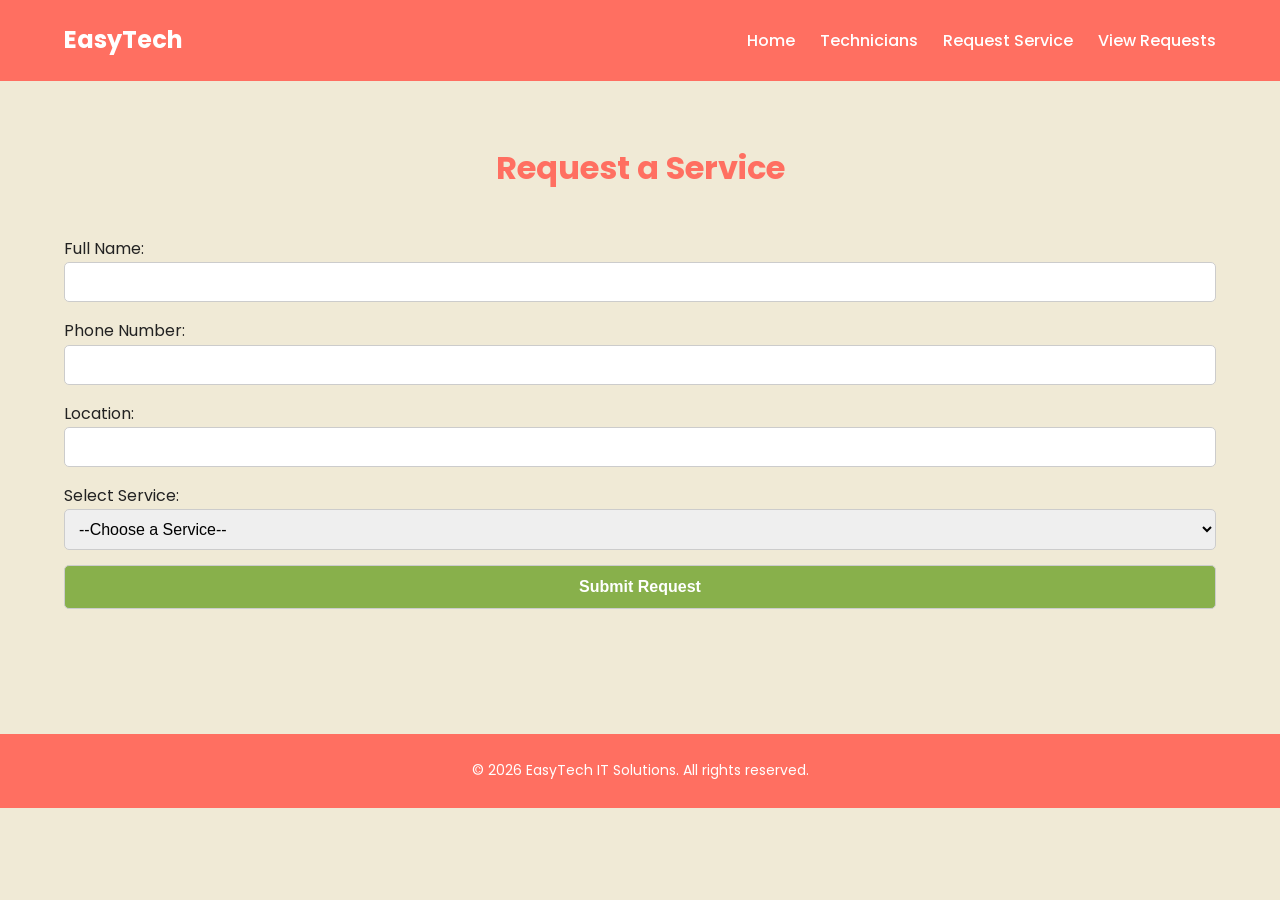
==== request.html @ 1279c51f "Initial project setup: added HTML pages, CSS, JS, images, and README" ====
<!DOCTYPE html>
<html lang="en">
<head>
    <meta charset="UTF-8">
    <meta name="viewport" content="width=device-width, initial-scale=1.0">
    <title>EasyTech IT Solutions - Request Service</title>
    <link href="https://fonts.googleapis.com/css2?family=Poppins:wght@300;500;700&display=swap" rel="stylesheet">
    <link rel="stylesheet" href="css/styles.css">
</head>
<body>

<header class="navbar">
    <div class="container nav-container">
        <h2 class="logo">EasyTech</h2>
        <nav>
            <ul>
                <li><a href="index.html">Home</a></li>
                <li><a href="technicians.html">Technicians</a></li>
                <li><a href="request.html">Request Service</a></li>
                <li><a href="requests.html">View Requests</a></li>
            </ul>
        </nav>
    </div>
</header>

<section class="page-section">
    <div class="container">
        <h1 class="section-title">Request a Service</h1>
        <form id="request-form">
            <label for="name">Full Name:</label>
            <input type="text" id="name" required>

            <label for="phone">Phone Number:</label>
            <input type="text" id="phone" required>

            <label for="location">Location:</label>
            <input type="text" id="location" required>

            <label for="service">Select Service:</label>
            <select id="service" required></select>

            <button type="submit" class="btn-primary">Submit Request</button>
        </form>
        <p id="form-msg" style="margin-top:10px;"></p>
    </div>
</section>

<footer>
    <div class="container">
        <p>&copy; 2026 EasyTech IT Solutions. All rights reserved.</p>
    </div>
</footer>

<script src="js/script.js"></script>
<script>
    const serviceSelect = document.getElementById('service');
    populateServiceDropdown(serviceSelect);

    const form = document.getElementById('request-form');
    const formMsg = document.getElementById('form-msg');

    form.addEventListener('submit', (e) => {
        e.preventDefault();

        const name = document.getElementById('name').value.trim();
        const phone = document.getElementById('phone').value.trim();
        const location = document.getElementById('location').value.trim();
        const serviceId = parseInt(document.getElementById('service').value);

        if (!name || !phone || !location || !serviceId) {
            formMsg.style.color = "red";
            formMsg.textContent = "Please fill in all fields correctly.";
            return;
        }

        const service = services.find(s => s.id === serviceId);
        const tech = getTechnicianById(service.technicianId);

        const newRequest = {
            id: Date.now(),
            name,
            phone,
            location,
            service: service.name,
            price: service.price,
            technician: tech.name,
            completed: false
        };

        requests.push(newRequest);
        saveRequests();

        localStorage.setItem('newRequestNotification', JSON.stringify({
            message: `Request for "${service.name}" submitted successfully!`,
            timestamp: Date.now()
        }));

        formMsg.style.color = "green";
        formMsg.textContent = `Request for "${service.name}" submitted successfully!`;
        form.reset();
    });
</script>

</body>
</html>
---- css/styles.css ----
/* Reset */
* {
    margin: 0;
    padding: 0;
    box-sizing: border-box;
}

/* Root Colors (Pinterest inspired) */
:root {
    --primary-color: #FF6F61;   /* Coral */
    --accent-color: #6B5B95;    /* Purple */
    --secondary-color: #88B04B; /* Green */
    --light-gray: #F0EAD6;      /* Light background */
    --text-color: #222;         /* Dark text for visibility */
}

/* Base */
body {
    font-family: 'Poppins', sans-serif;
    background-color: var(--light-gray);
    color: var(--text-color);
    line-height: 1.7;
}

/* Container */
.container {
    width: 90%;
    max-width: 1200px;
    margin: auto;
}

/* ================= NAVBAR ================= */
.navbar {
    padding: 20px 0;
    background: var(--primary-color);
}

.nav-container {
    display: flex;
    justify-content: space-between;
    align-items: center;
}

.logo {
    font-weight: 700;
    color: white;
}

nav ul {
    display: flex;
    list-style: none;
    gap: 25px;
}

nav ul li a {
    text-decoration: none;
    color: white;
    font-weight: 500;
    transition: 0.3s;
}

nav ul li a:hover {
    color: var(--accent-color);
}

/* ================= HERO ================= */
.hero {
    padding: 80px 0;
    background: linear-gradient(135deg, var(--primary-color), var(--accent-color));
    color: white;
}

.hero-content {
    display: flex;
    justify-content: space-between;
    align-items: center;
    gap: 30px;
}

.hero-text h1 {
    font-size: 42px;
    margin-bottom: 20px;
}

.hero-text p {
    margin-bottom: 25px;
    font-size: 18px;
}

/* Button */
.btn-primary {
    background: var(--secondary-color);
    color: white;
    padding: 12px 28px;
    border-radius: 5px;
    text-decoration: none;
    font-weight: 600;
}

.btn-primary:hover {
    opacity: 0.85;
}

.hero-image img {
    width: 100%;
    max-width: 400px;
    border-radius: 10px;
}

/* ================= SECTIONS ================= */
.page-section {
    padding: 60px 0;
}

.section-title {
    text-align: center;
    font-size: 32px;
    margin-bottom: 40px;
    color: var(--primary-color);
}

/* Cards Grid */
.services-grid {
    display: grid;
    grid-template-columns: repeat(auto-fit, minmax(280px, 1fr));
    gap: 25px;
}

/* Cards */
.card {
    background: white;
    padding: 20px;
    border-radius: 10px;
    box-shadow: 0 4px 15px rgba(0,0,0,0.1);
    transition: 0.3s;
}

.card:hover {
    transform: translateY(-5px);
}

.card h3 {
    margin-bottom: 12px;
    color: var(--primary-color);
}

.card p {
    margin-bottom: 8px;
}

.card a.card-btn {
    color: var(--accent-color);
    text-decoration: none;
    font-weight: 500;
}

.card a.card-btn:hover {
    text-decoration: underline;
}

/* ================= FORM ================= */
form input, form select, form button {
    display: block;
    width: 100%;
    padding: 10px;
    margin-bottom: 15px;
    border-radius: 5px;
    border: 1px solid #ccc;
    font-size: 16px;
}

/* ================= FOOTER ================= */
footer {
    padding: 25px 0;
    text-align: center;
    font-size: 14px;
    color: #333;
    background: var(--primary-color);
    color: white;
    margin-top: 50px;
}

/* ================= RESPONSIVE ================= */
@media (max-width: 992px) {
    .hero-content { flex-direction: column; text-align: center; }
    .hero-image img { max-width: 300px; margin-top: 20px; }
}

@media (max-width: 768px) {
    nav ul { gap: 15px; flex-wrap: wrap; justify-content: center; }
    .hero-text h1 { font-size: 32px; }
    .hero-text p { font-size: 16px; }
}

@media (max-width: 480px) {
    .hero-text h1 { font-size: 26px; }
    .hero-text p { font-size: 14px; }
    .btn-primary { padding: 10px 20px; font-size: 14px; }
}
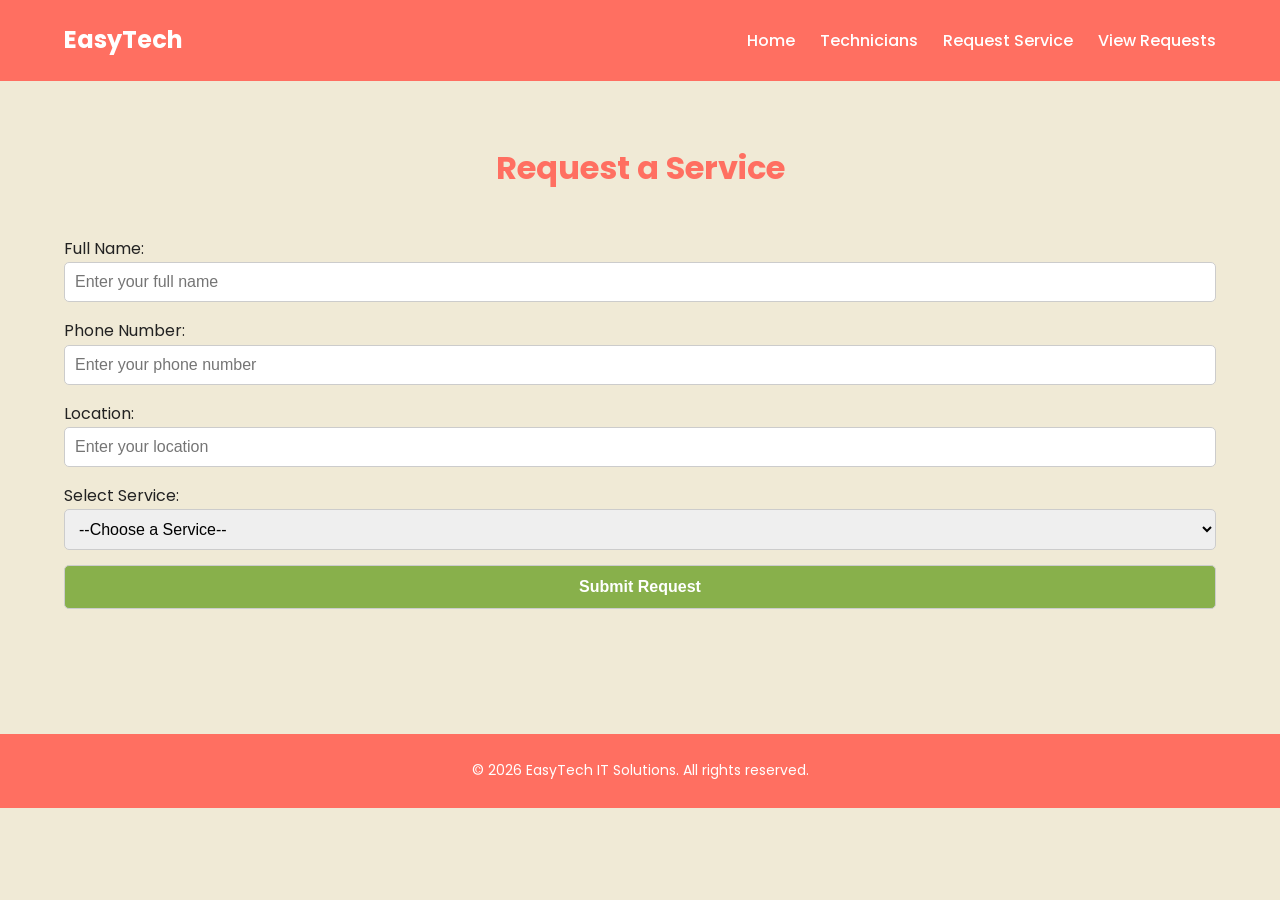
==== commit cb20f817: "Enhance service request form and variable names Updated form fields to include placeholders and rena" ====
--- a/request.html
+++ b/request.html
@@ -23,27 +23,31 @@
     </div>
 </header>
 
-<section class="page-section">
-    <div class="container">
-        <h1 class="section-title">Request a Service</h1>
-        <form id="request-form">
-            <label for="name">Full Name:</label>
-            <input type="text" id="name" required>
+<main>
+    <section class="page-section">
+        <div class="container">
+            <h1 class="section-title">Request a Service</h1>
+            <!-- SERVICE REQUEST FORM -->
+            <form id="request-form">
+                <label for="name">Full Name:</label>
+                <input type="text" id="name" placeholder="Enter your full name" required>
 
-            <label for="phone">Phone Number:</label>
-            <input type="text" id="phone" required>
+                <label for="phone">Phone Number:</label>
+                <input type="text" id="phone" placeholder="Enter your phone number" required>
 
-            <label for="location">Location:</label>
-            <input type="text" id="location" required>
+                <label for="location">Location:</label>
+                <input type="text" id="location" placeholder="Enter your location" required>
 
-            <label for="service">Select Service:</label>
-            <select id="service" required></select>
+                <label for="service">Select Service:</label>
+                <select id="service" required></select>
 
-            <button type="submit" class="btn-primary">Submit Request</button>
-        </form>
-        <p id="form-msg" style="margin-top:10px;"></p>
-    </div>
-</section>
+                <button type="submit" class="btn-primary">Submit Request</button>
+            </form>
+
+            <p id="form-msg" style="margin-top:10px;"></p>
+        </div>
+    </section>
+</main>
 
 <footer>
     <div class="container">
@@ -53,6 +57,7 @@
 
 <script src="js/script.js"></script>
 <script>
+    // Populate service dropdown and handle form submission
     const serviceSelect = document.getElementById('service');
     populateServiceDropdown(serviceSelect);
 
@@ -62,28 +67,28 @@
     form.addEventListener('submit', (e) => {
         e.preventDefault();
 
-        const name = document.getElementById('name').value.trim();
-        const phone = document.getElementById('phone').value.trim();
+        const fullName = document.getElementById('name').value.trim();
+        const phoneNumber = document.getElementById('phone').value.trim();
         const location = document.getElementById('location').value.trim();
         const serviceId = parseInt(document.getElementById('service').value);
 
-        if (!name || !phone || !location || !serviceId) {
+        if (!fullName || !phoneNumber || !location || !serviceId) {
             formMsg.style.color = "red";
             formMsg.textContent = "Please fill in all fields correctly.";
             return;
         }
 
         const service = services.find(s => s.id === serviceId);
-        const tech = getTechnicianById(service.technicianId);
+        const assignedTech = getTechnicianById(service.technicianId);
 
         const newRequest = {
             id: Date.now(),
-            name,
-            phone,
+            name: fullName,
+            phone: phoneNumber,
             location,
             service: service.name,
             price: service.price,
-            technician: tech.name,
+            technician: assignedTech.name,
             completed: false
         };
 
@@ -100,6 +105,5 @@
         form.reset();
     });
 </script>
-
 </body>
 </html>
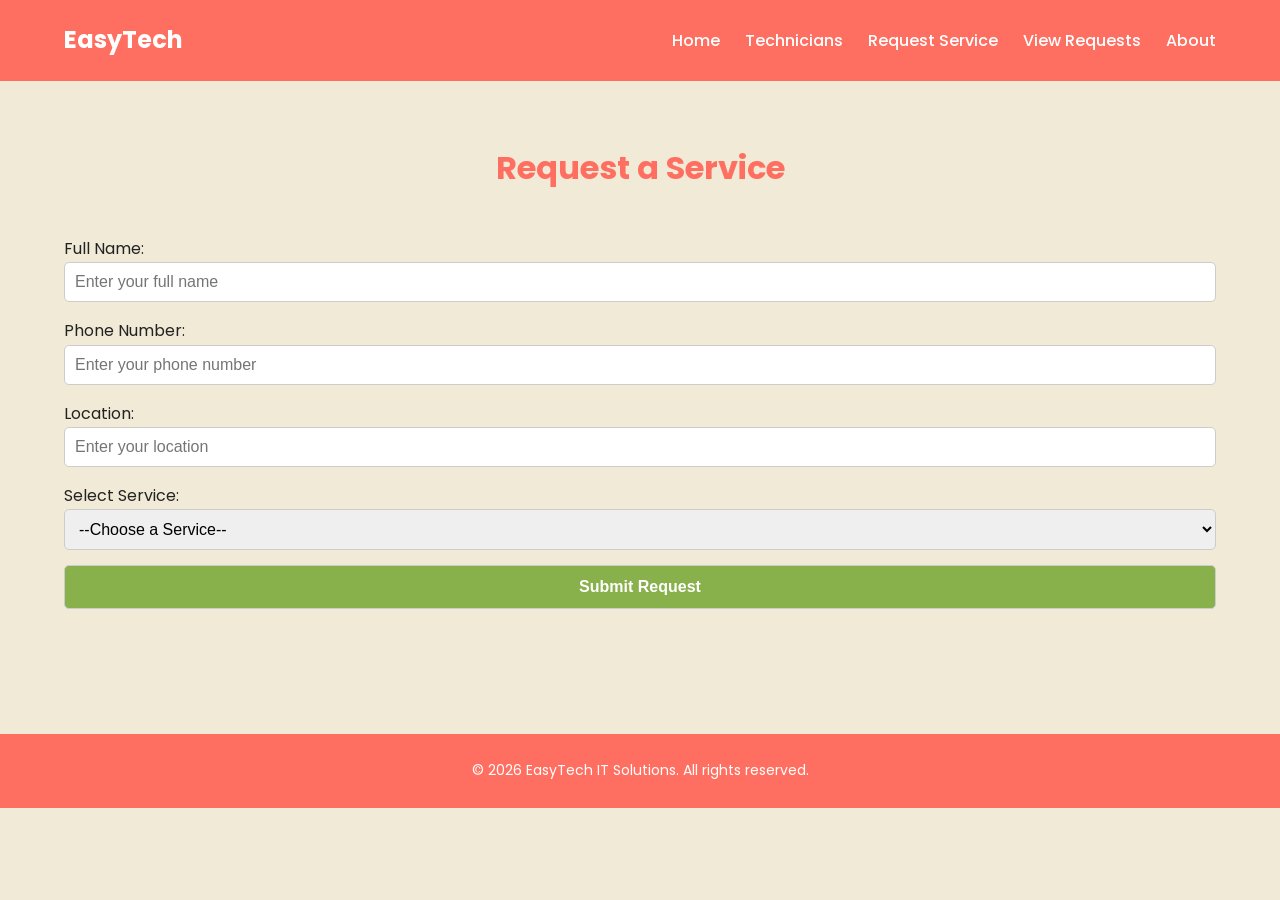
==== commit f25e008d: "Update navigation and clean up request.html Added 'About' link to the navigation menu and removed co" ====
--- a/request.html
+++ b/request.html
@@ -18,6 +18,7 @@
                 <li><a href="technicians.html">Technicians</a></li>
                 <li><a href="request.html">Request Service</a></li>
                 <li><a href="requests.html">View Requests</a></li>
+                <li><a href="about.html">About</a></li>
             </ul>
         </nav>
     </div>
@@ -27,7 +28,6 @@
     <section class="page-section">
         <div class="container">
             <h1 class="section-title">Request a Service</h1>
-            <!-- SERVICE REQUEST FORM -->
             <form id="request-form">
                 <label for="name">Full Name:</label>
                 <input type="text" id="name" placeholder="Enter your full name" required>
@@ -57,7 +57,6 @@
 
 <script src="js/script.js"></script>
 <script>
-    // Populate service dropdown and handle form submission
     const serviceSelect = document.getElementById('service');
     populateServiceDropdown(serviceSelect);
 
@@ -105,5 +104,6 @@
         form.reset();
     });
 </script>
+
 </body>
 </html>
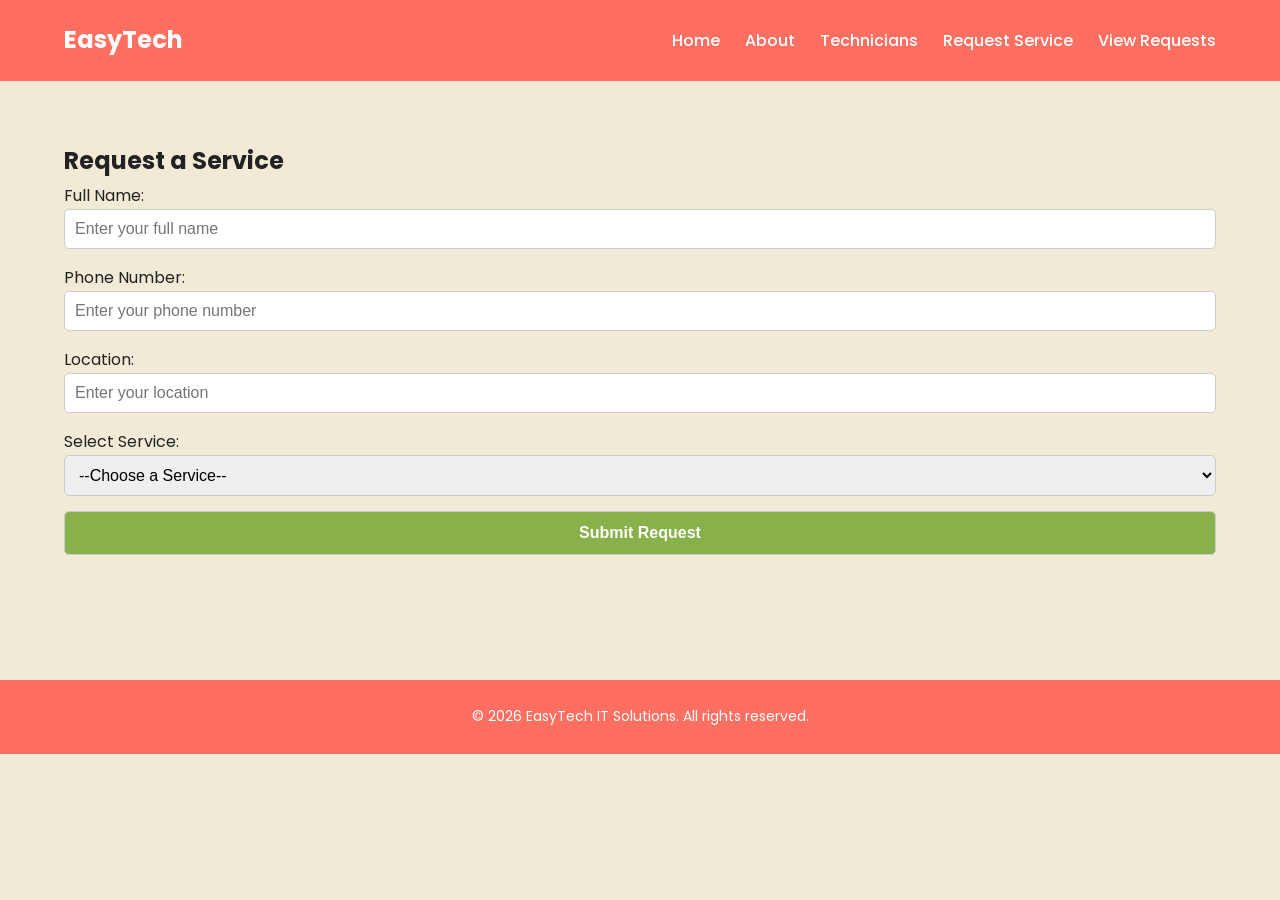
==== commit 4f7f3e0c: "Update title and heading in request.html" ====
--- a/request.html
+++ b/request.html
@@ -3,7 +3,7 @@
 <head>
     <meta charset="UTF-8">
     <meta name="viewport" content="width=device-width, initial-scale=1.0">
-    <title>EasyTech IT Solutions - Request Service</title>
+    <title>Request a Service - EasyTech</title>
     <link href="https://fonts.googleapis.com/css2?family=Poppins:wght@300;500;700&display=swap" rel="stylesheet">
     <link rel="stylesheet" href="css/styles.css">
 </head>
@@ -15,10 +15,10 @@
         <nav>
             <ul>
                 <li><a href="index.html">Home</a></li>
+                <li><a href="about.html">About</a></li>
                 <li><a href="technicians.html">Technicians</a></li>
                 <li><a href="request.html">Request Service</a></li>
                 <li><a href="requests.html">View Requests</a></li>
-                <li><a href="about.html">About</a></li>
             </ul>
         </nav>
     </div>
@@ -27,7 +27,7 @@
 <main>
     <section class="page-section">
         <div class="container">
-            <h1 class="section-title">Request a Service</h1>
+            <h1>Request a Service</h1>
             <form id="request-form">
                 <label for="name">Full Name:</label>
                 <input type="text" id="name" placeholder="Enter your full name" required>
@@ -43,7 +43,6 @@
 
                 <button type="submit" class="btn-primary">Submit Request</button>
             </form>
-
             <p id="form-msg" style="margin-top:10px;"></p>
         </div>
     </section>
@@ -57,9 +56,20 @@
 
 <script src="js/script.js"></script>
 <script>
+    // Populate service dropdown normally
     const serviceSelect = document.getElementById('service');
     populateServiceDropdown(serviceSelect);
 
+    // Pre-select service if redirected from home page
+    function populateServiceFromURL() {
+        const urlParams = new URLSearchParams(window.location.search);
+        const serviceId = urlParams.get('serviceId');
+        if (!serviceId) return;
+        serviceSelect.value = serviceId;
+    }
+    populateServiceFromURL();
+
+    // Handle form submission
     const form = document.getElementById('request-form');
     const formMsg = document.getElementById('form-msg');
 
@@ -104,6 +114,5 @@
         form.reset();
     });
 </script>
-
 </body>
 </html>
